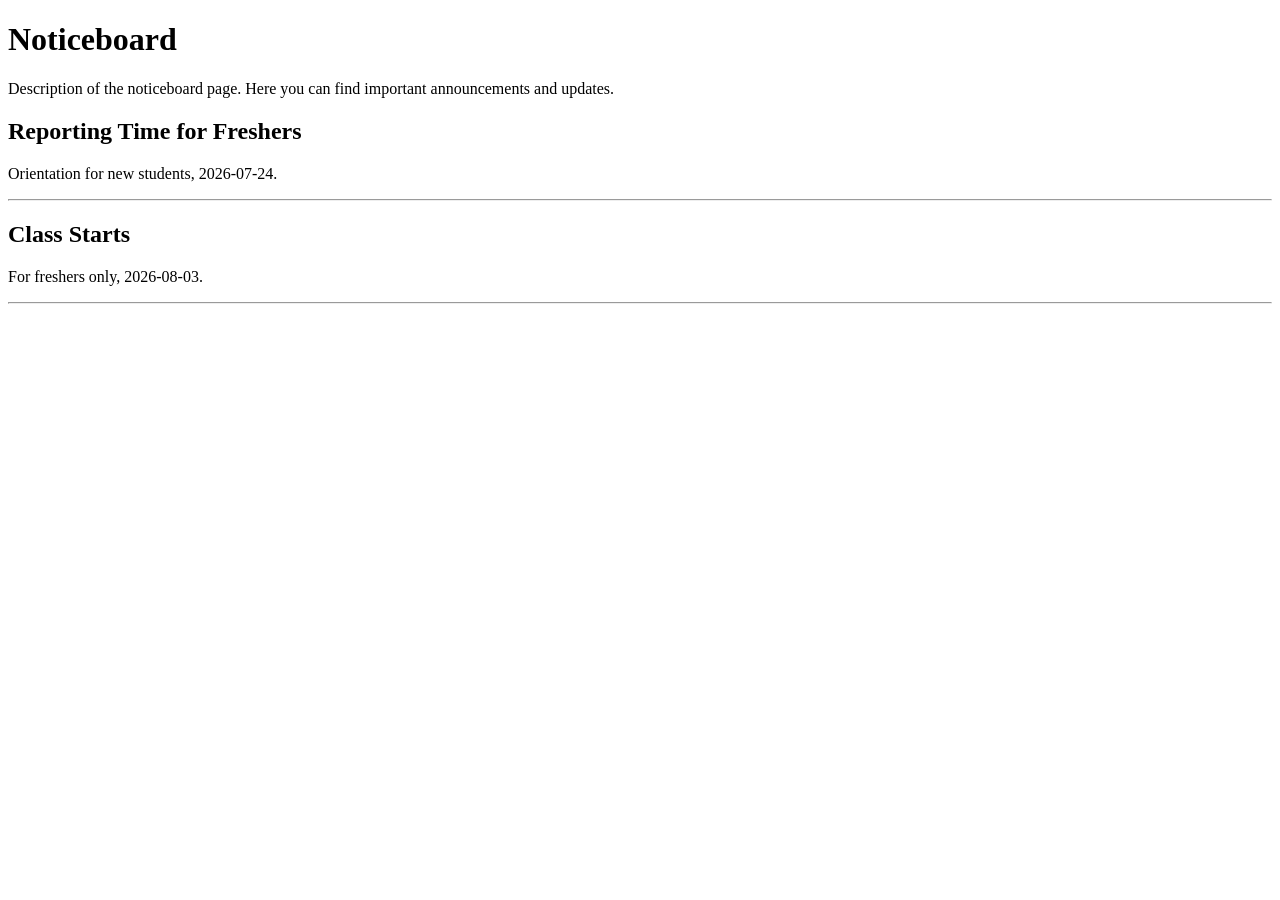
==== notices.html @ 5cba5d4e "fixing a bug" ====
<!DOCTYPE html>
<html>
<head>
    <title>Noticeboard</title>
</head>
<body>

<h1>Noticeboard</h1>

<div>
    <p>
        Description of the noticeboard page. 
        Here you can find important announcements and updates.
    </p>
</div>

<div id="notices-container"></div>
<script src="frontend/js/notices.js"></script>

</body>
</html>
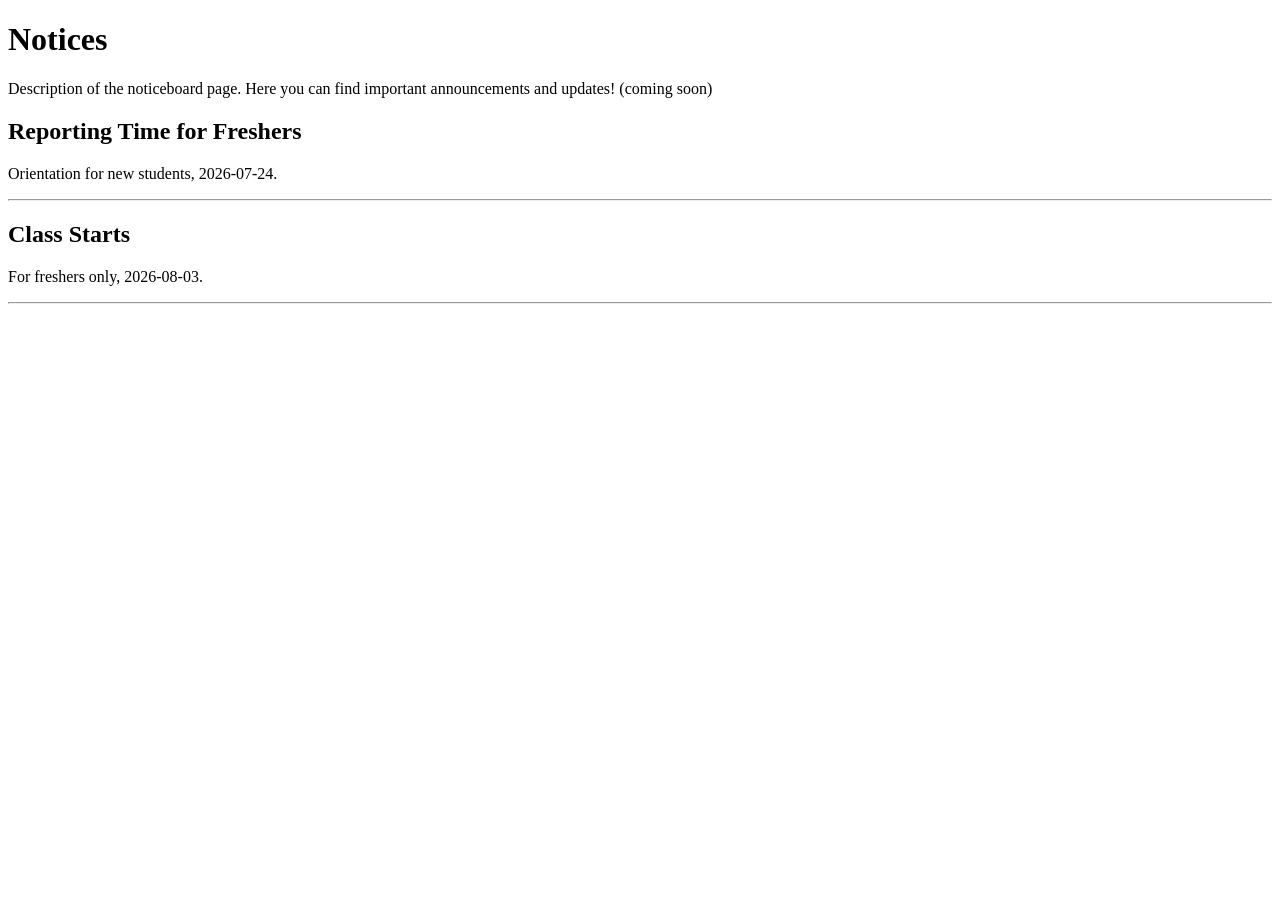
==== commit c0a1def8: "trying to make github pages work agh" ====
--- a/notices.html
+++ b/notices.html
@@ -1,16 +1,16 @@
 <!DOCTYPE html>
 <html>
 <head>
-    <title>Noticeboard</title>
+    <title>Notices</title>
 </head>
 <body>
 
-<h1>Noticeboard</h1>
+<h1>Notices</h1>
 
 <div>
     <p>
         Description of the noticeboard page. 
-        Here you can find important announcements and updates.
+        Here you can find important announcements and updates! (coming soon)
     </p>
 </div>
 
